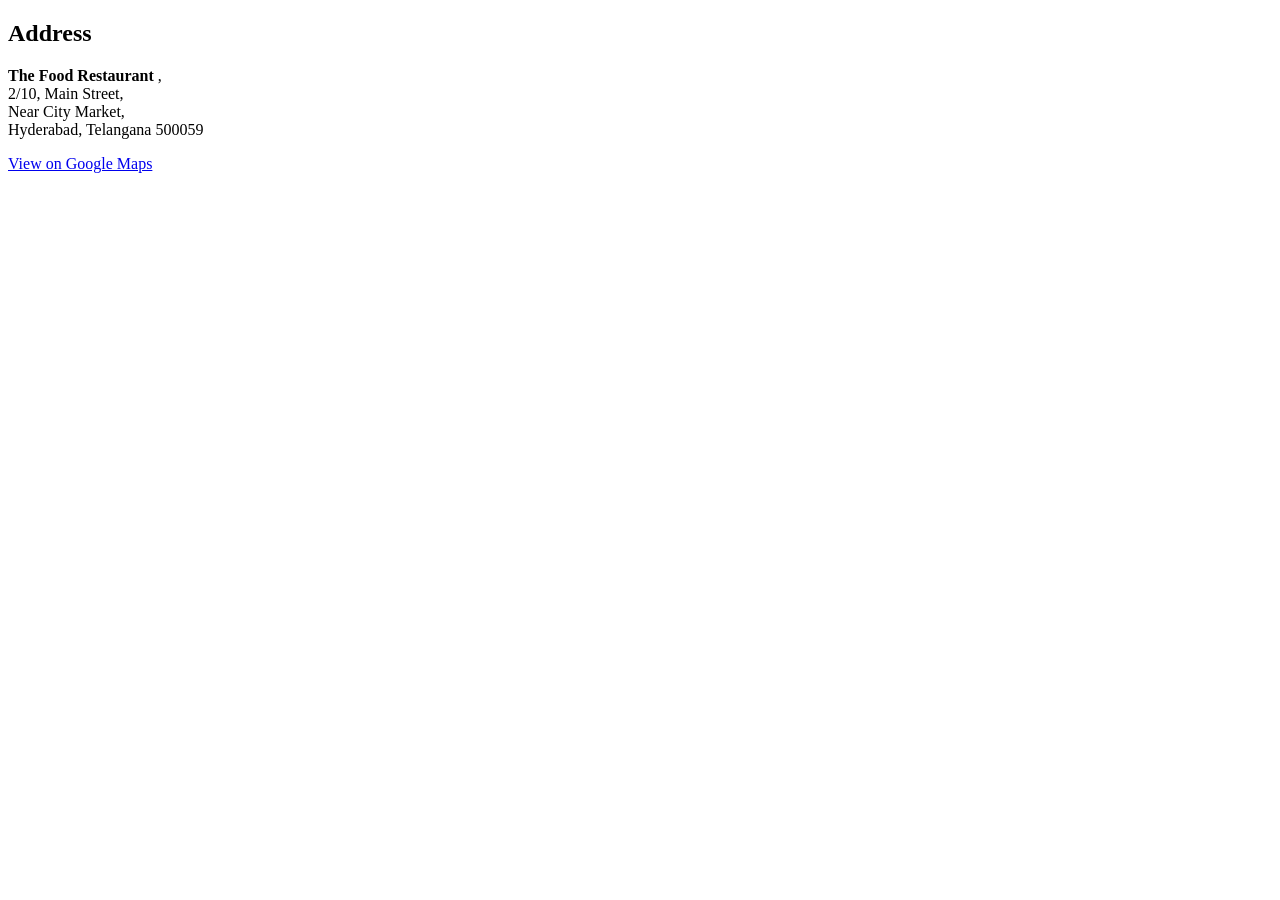
==== 1stproject/contact.html @ 9bbc0a0e "new" ====
<!DOCTYPE html>
<html lang="en">
<head>
    <meta charset="UTF-8">
    <meta name="viewport" content="width=device-width, initial-scale=1.0">
    <title>Contact us</title>
</head>
<body>
    <section>
      <h2>Address</h2>
      <p>
        <strong> The Food Restaurant </strong>, <br>
        2/10, Main Street, <br>
        Near City Market, <br>
        Hyderabad, Telangana 500059 <br>
       </p>
       <a href="https://www.google.com/maps/search/?api=1&query=The+Food+Restaurant,+2/10+Main+Street,+Near+City+Market,+Hyderabad,+Telangana+500059" target="_blank">View on Google Maps</a>  
       
    </section>
</body>
</html>
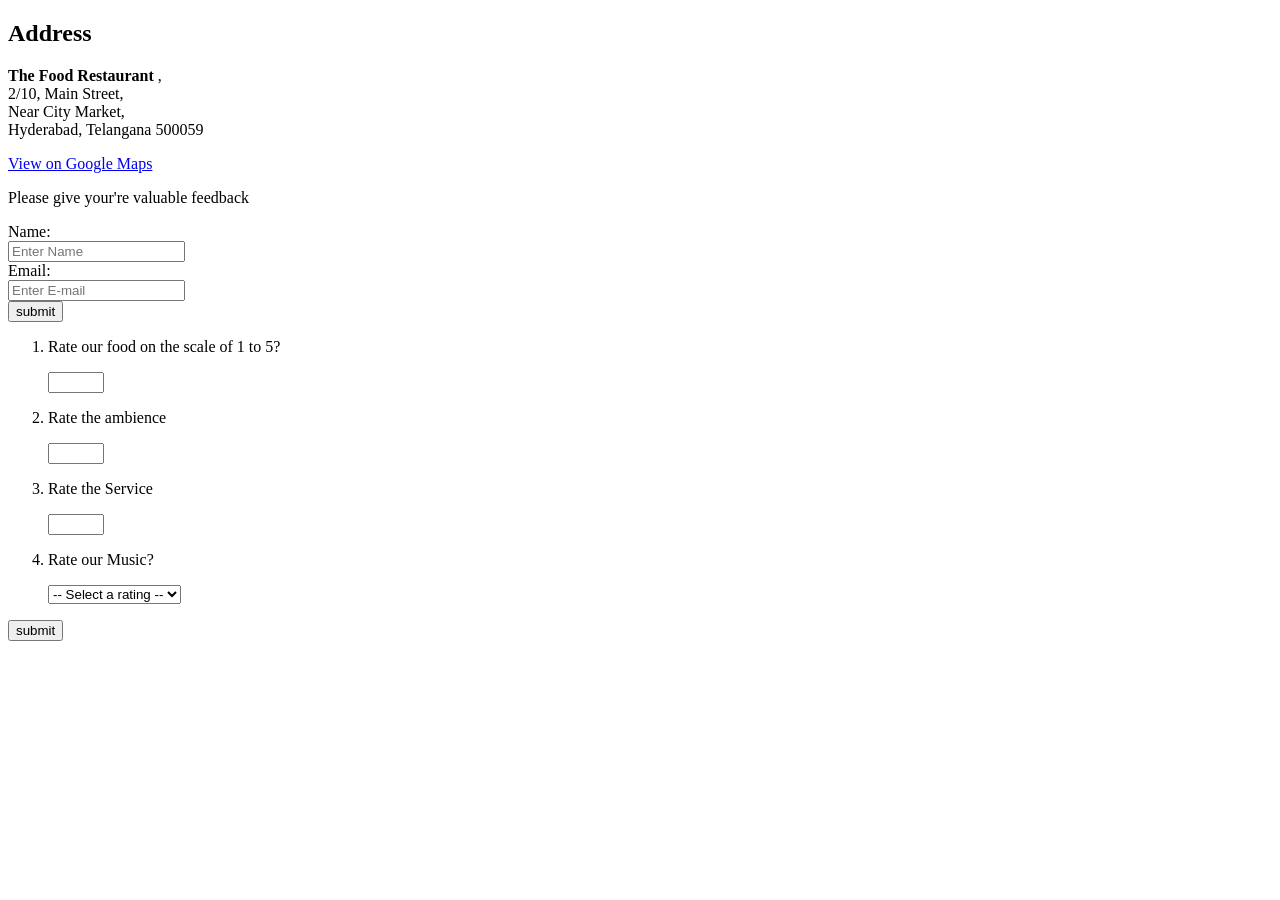
==== commit a65b5e96: "add new page" ====
--- a/1stproject/contact.html
+++ b/1stproject/contact.html
@@ -16,6 +16,50 @@
        </p>
        <a href="https://www.google.com/maps/search/?api=1&query=The+Food+Restaurant,+2/10+Main+Street,+Near+City+Market,+Hyderabad,+Telangana+500059" target="_blank">View on Google Maps</a>  
        
+       <section>
+         <p>Please give your're valuable feedback</p>
+         <form action="thankyou.html" >
+          <label for="name"> Name:  </label> <br>
+          <input type="text" name="fname" id="name" placeholder="Enter Name"><br>
+          <label for="email"> Email: </label><br>
+          <input type="email" name="femail" id="email" placeholder="Enter E-mail "> <br>
+          <input type="submit" value="submit">
+         </form>
+       </section>
+
+       <span>
+        <form action="thankyou.html">
+        <ol>
+          <li>
+             <p>Rate our food on the scale of 1 to 5?</p>
+             <input type="number" min="1" max="5" step="0.1">
+          </li>
+          <li>
+            <p>Rate the ambience</p>
+            <input type="number" min="1" max="5" step="0.1">
+          </li>
+          <li>
+            <p>Rate the Service</p>
+            <input type="number" min="1" max="5" step="0.1">
+          </li>
+          <li><p>Rate our Music?</p>
+            <select>
+              <option value="">-- Select a rating --</option>
+              <option value="1">1</option>
+              <option value="1.5">1.5</option>
+              <option value="2">2</option>
+              <option value="2.5">2.5</option>
+              <option value="3">3</option>
+              <option value="3.5">3.5</option>
+              <option value="4">4</option>
+              <option value="4.5">4.5</option>
+              <option value="5">5</option>
+            </select></li>
+        </ol>
+        <input type="submit" value="submit">
+        </form>
+       </span>
+
     </section>
 </body>
 </html>
